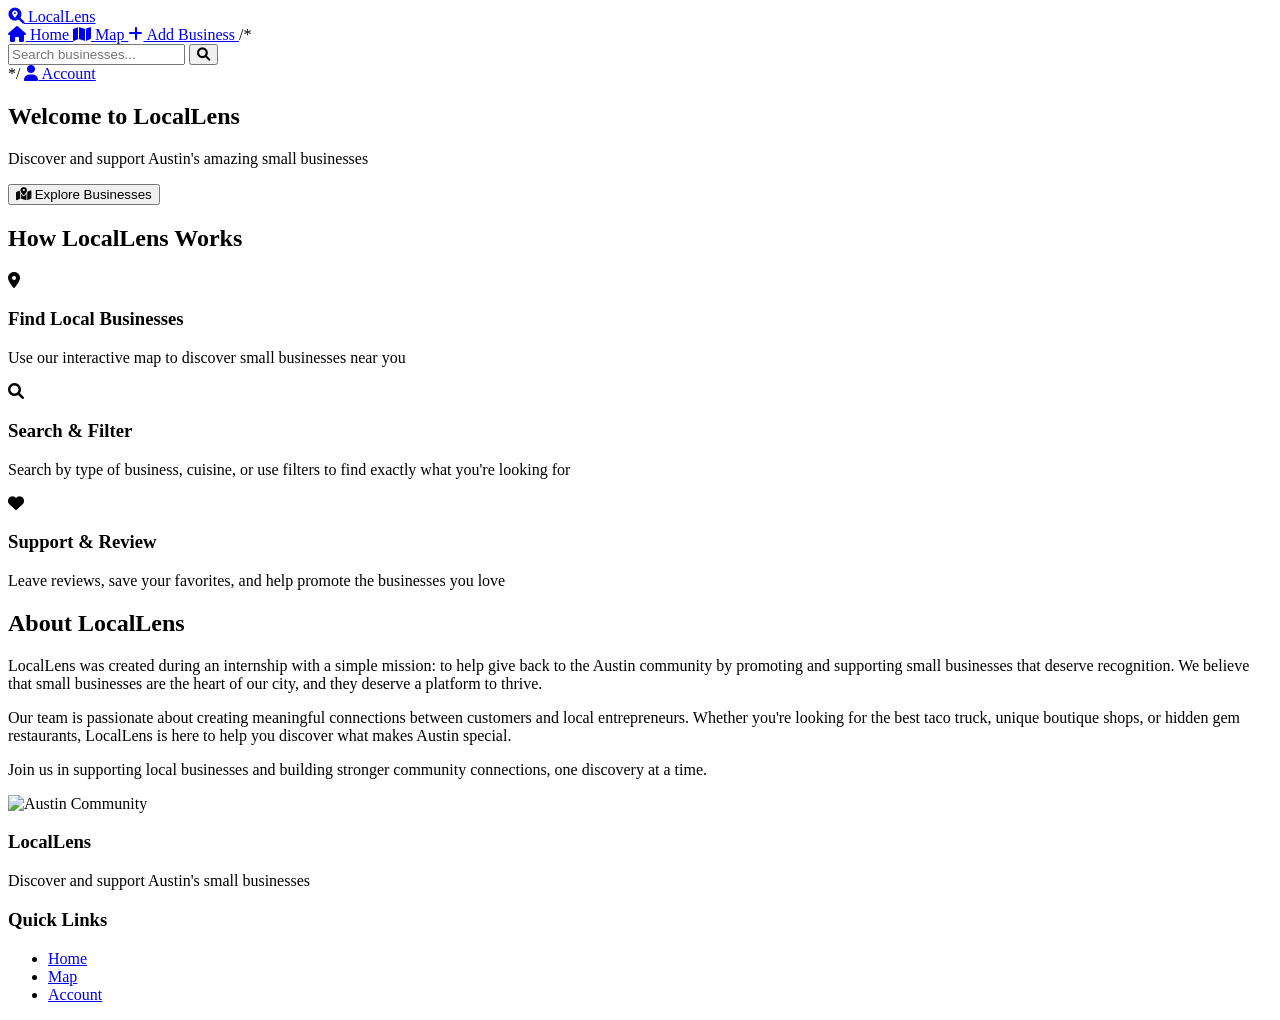
==== index.html @ 9d020862 "Comment out search container section Comment out the search container in index.html." ====
<!DOCTYPE html>
<html lang="en">
<head>
    <meta charset="UTF-8">
    <meta name="viewport" content="width=device-width, initial-scale=1.0">
    <title>LocalLens - Discover Austin's Small Businesses</title>
    <link rel="stylesheet" href="styles.css?v=11">
    <link rel="stylesheet" href="responsive.css?v=1">
    <link href="https://cdnjs.cloudflare.com/ajax/libs/font-awesome/6.0.0/css/all.min.css" rel="stylesheet">
</head>
<body>
    <!-- Navigation Bar -->
<nav class="navbar">
    <div class="nav-container">

        <!-- Logo -->
        <a href="index.html" class="nav-logo">
            <i class="fas fa-search-location"></i>
            <span>LocalLens</span>
        </a>

        <!-- Navigation -->
        <div class="nav-items">

            <a href="index.html" class="nav-item active">
                <i class="fas fa-home"></i>
                Home
            </a>

            <a href="map.html" class="nav-item">
                <i class="fas fa-map"></i>
                Map
            </a>

            <a href="add-business.html" class="nav-item">
                <i class="fas fa-plus"></i>
                Add Business
            </a>

       /*     <div class="search-container">
                <input type="text" placeholder="Search businesses..." id="home-search">
                <button type="button">
                    <i class="fas fa-search"></i>
                </button>
            </div> */

            <a href="account.html" class="nav-item">
                <i class="fas fa-user"></i>
                Account
            </a>

        </div>
    </div>
</nav>

    <!-- Hero Section with Austin Background -->
    <section class="hero">
        <div class="hero-overlay">
            <div class="hero-content">
                <h1>Welcome to LocalLens</h1>
                <p>Discover and support Austin's amazing small businesses</p>
                <button class="cta-button" onclick="window.location.href='map.html'">
                    <i class="fas fa-map-marked-alt"></i>
                    Explore Businesses
                </button>
            </div>
        </div>
    </section>

    <!-- How It Works Section -->
    <section class="how-it-works">
        <div class="container">
            <h2>How LocalLens Works</h2>
            <div class="steps-container">
                <div class="step">
                    <div class="step-icon">
                        <i class="fas fa-map-marker-alt"></i>
                    </div>
                    <h3>Find Local Businesses</h3>
                    <p>Use our interactive map to discover small businesses near you</p>
                </div>
                <div class="step">
                    <div class="step-icon">
                        <i class="fas fa-search"></i>
                    </div>
                    <h3>Search & Filter</h3>
                    <p>Search by type of business, cuisine, or use filters to find exactly what you're looking for</p>
                </div>
                <div class="step">
                    <div class="step-icon">
                        <i class="fas fa-heart"></i>
                    </div>
                    <h3>Support & Review</h3>
                    <p>Leave reviews, save your favorites, and help promote the businesses you love</p>
                </div>
            </div>
        </div>
    </section>

    <!-- About Us Section -->
    <section class="about-us">
        <div class="container">
            <div class="about-content">
                <div class="about-text">
                    <h2>About LocalLens</h2>
                    <p>
                        LocalLens was created during an internship with a simple mission: to help give back to the Austin community 
                        by promoting and supporting small businesses that deserve recognition. We believe that small businesses are 
                        the heart of our city, and they deserve a platform to thrive.
                    </p>
                    <p>
                        Our team is passionate about creating meaningful connections between customers and local entrepreneurs. 
                        Whether you're looking for the best taco truck, unique boutique shops, or hidden gem restaurants, 
                        LocalLens is here to help you discover what makes Austin special.
                    </p>
                    <p>
                        Join us in supporting local businesses and building stronger community connections, one discovery at a time.
                    </p>
                </div>
                <div class="about-image">
                    <img src="https://images.unsplash.com/photo-1521223619409-8085d2607891?q=80&w=1074&auto=format&fit=crop&ixlib=rb-4.1.0&ixid=M3wxMjA3fDB8MHxwaG90by1wYWdlfHx8fGVufDB8fHx8fA%3D%3D" alt="Austin Community">
                </div>
            </div>
        </div>
    </section>

    <!-- Footer -->
    <footer class="footer">
        <div class="container">
            <div class="footer-content">
                <div class="footer-section">
                    <h3>LocalLens</h3>
                    <p>Discover and support Austin's small businesses</p>
                </div>
                <div class="footer-section">
                    <h3>Quick Links</h3>
                    <ul>
                        <li><a href="index.html">Home</a></li>
                        <li><a href="map.html">Map</a></li>
                        <li><a href="account.html">Account</a></li>
                    </ul>
                </div>
            </div>
        </div>
    </footer>

    <script src="script.js"></script>
</body>
</html>
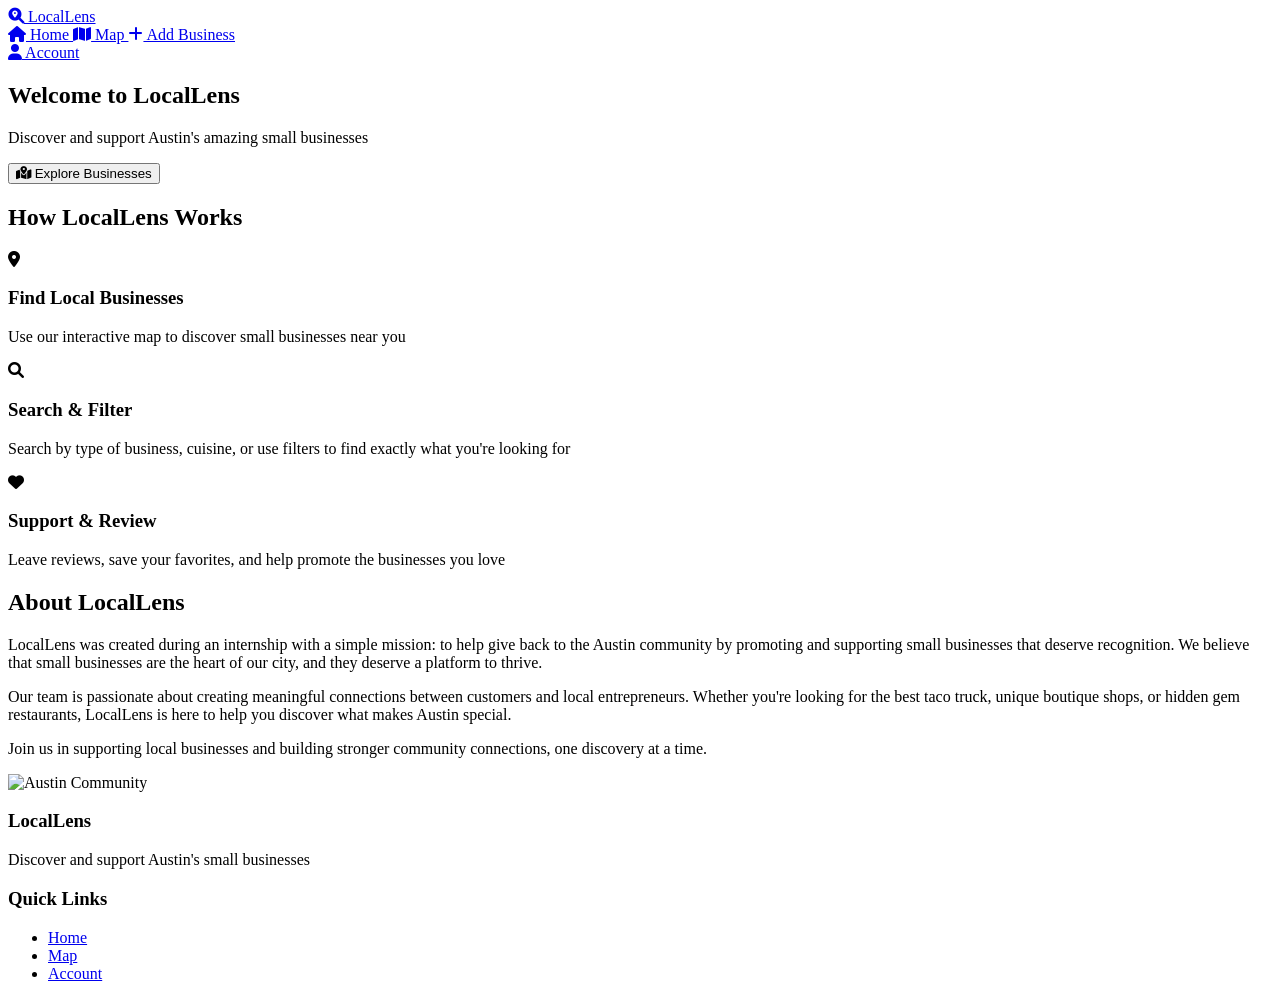
==== commit 07c77452: "Update search container in index.html Removed commented-out search container and added an empty sear" ====
--- a/index.html
+++ b/index.html
@@ -37,12 +37,8 @@
                 Add Business
             </a>
 
-       /*     <div class="search-container">
-                <input type="text" placeholder="Search businesses..." id="home-search">
-                <button type="button">
-                    <i class="fas fa-search"></i>
-                </button>
-            </div> */
+            <div class="search-container">
+            </div> 
 
             <a href="account.html" class="nav-item">
                 <i class="fas fa-user"></i>
